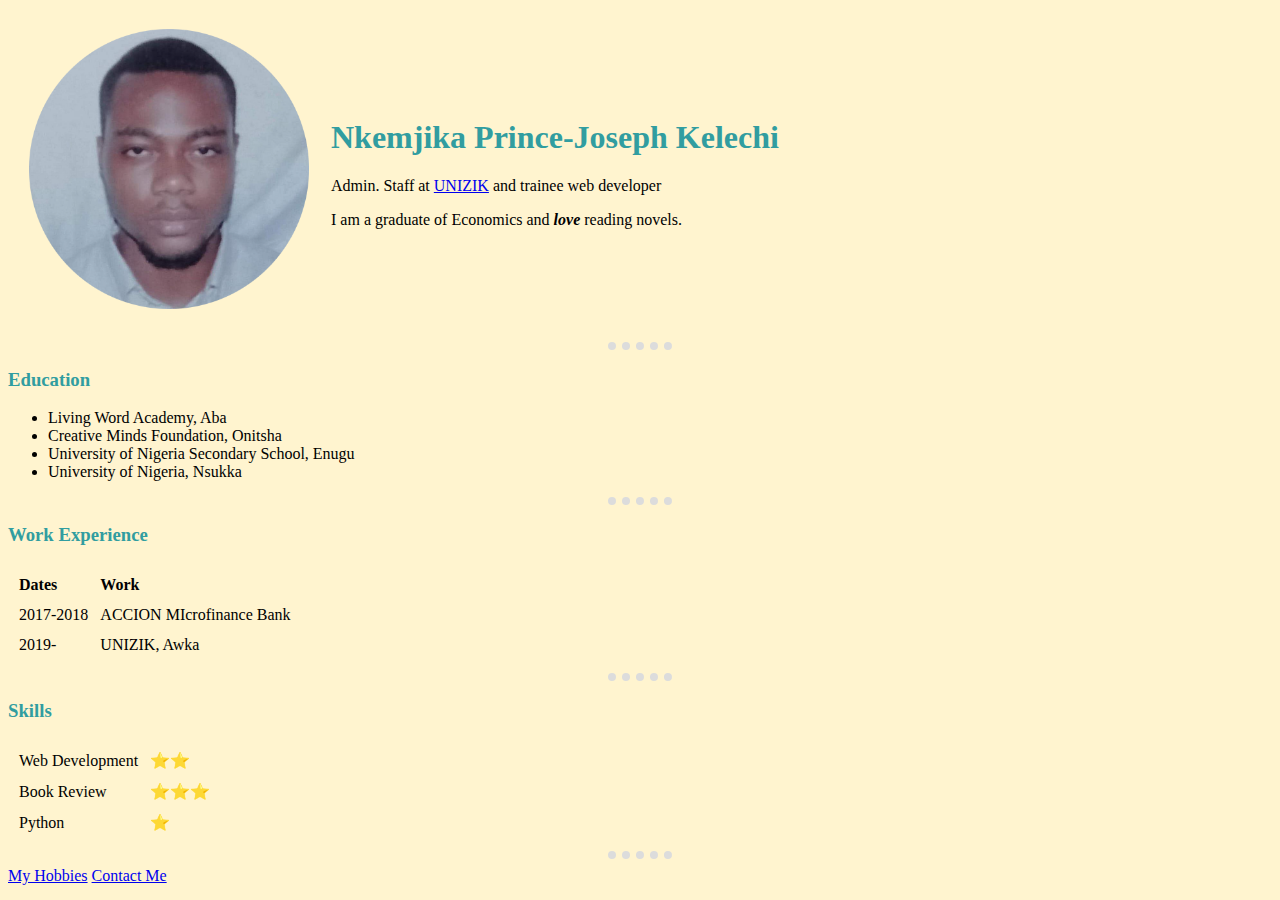
==== index.html @ f04be411 "omitted the 's' in line 7" ====
<!DOCTYPE html>
<html lang="en" dir="ltr">

<head>
  <meta charset="utf-8">
  <title>Kelechi's personal site</title>
  <link rel="stylesheet" href="css/styles.css">
</head>

<body>
  <table cellspacing="20">
    <tr>
      <td><img src="images/kc NAU5609-modified.png" height="280px" width="280px" alt="Kelechi passport photograph"></td>
      <td>
        <h1>Nkemjika Prince-Joseph Kelechi</h1>
        <p>Admin. Staff at <a href="https://unizik.edu.ng/">UNIZIK</a> and trainee web developer</p>
        <p>I am a graduate of Economics and <em><strong>love</strong></em> reading novels.</p>
      </td>
    </tr>
  </table>
  <hr>

  <h3>Education</h3>
  <ul>
    <li>Living Word Academy, Aba</li>
    <li>Creative Minds Foundation, Onitsha</li>
    <li>University of Nigeria Secondary School, Enugu</li>
    <li>University of Nigeria, Nsukka</li>
  </ul>

<hr>
  <h3>Work Experience</h3>
  <table cellspacing="10">
    <thead>
      <tr>
        <td><strong>Dates</strong></td>
        <td><strong>Work</strong></td>
      </tr>
    </thead>
    <tbody>
      <tr>
        <td>2017-2018</td>
        <td>ACCION MIcrofinance Bank</td>
      </tr>
      <tr>
        <td>2019-</td>
        <td>UNIZIK, Awka</td>
      </tr>
    </tbody>
  </table>

<hr>
  <h3>Skills</h3>
  <table cellspacing='10'>
    <tr>
      <td>Web Development</td>
      <td>⭐⭐</td>
    </tr>
    <tr>
      <td>Book Review</td>
      <td>⭐⭐⭐</td>
    </tr>
    <tr>
      <td>Python</td>
      <td>⭐</td>
    </tr>


  </table>


  <hr>
  <a href="hobbies.html">My Hobbies</a>
  <a href="contact-me.html">Contact Me</a>


</body>

</html>
---- css/styles.css ----
body {
  background-color: #FFF4CF;
}
hr {
  border-style:none;
  border-top-style: dotted;
  width:5%;
  border-width:8px;
  border-color:gainsboro;
}
h1{color: #319DA0}
h3{color: #319DA0}
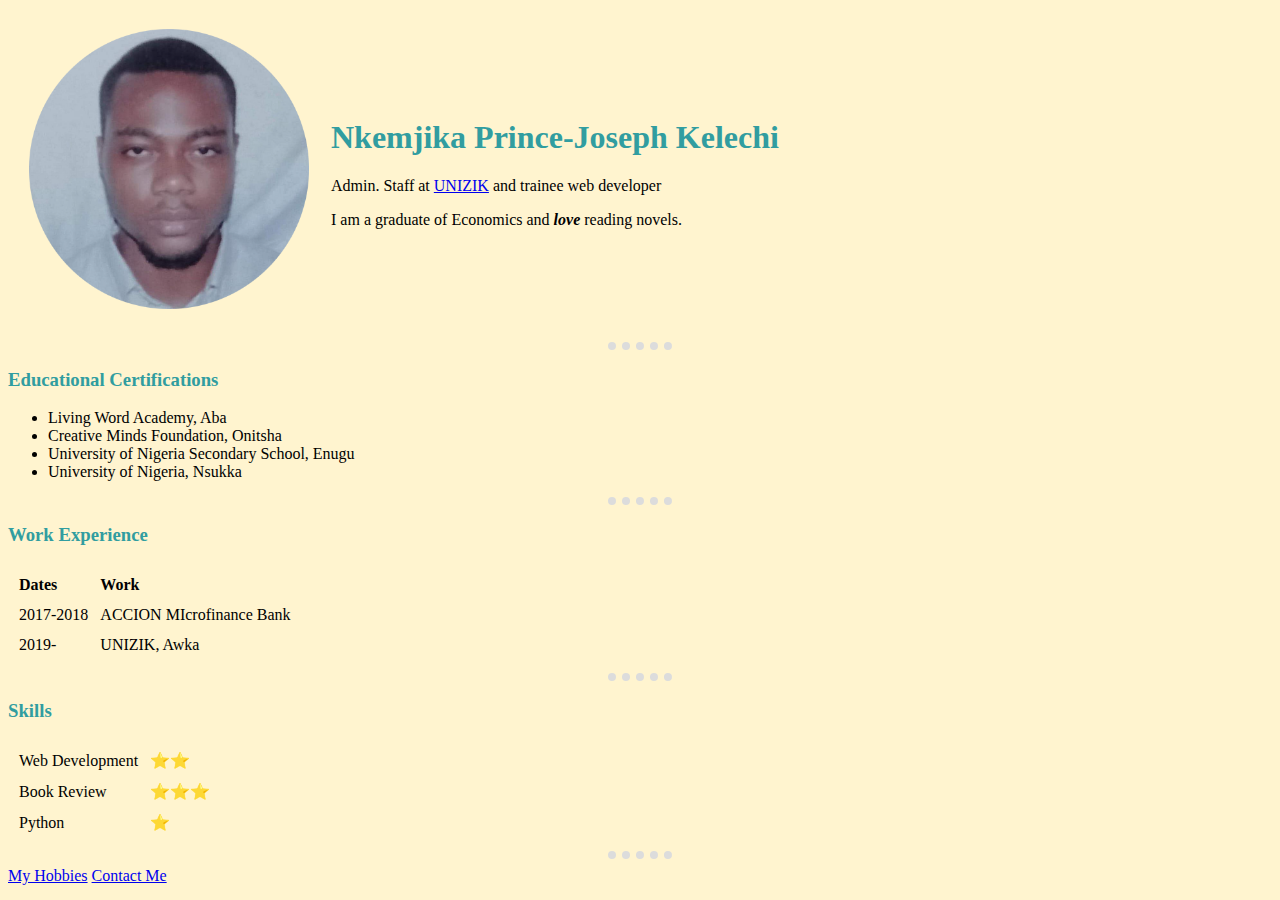
==== commit fc4ab87e: "Update index.html" ====
--- a/index.html
+++ b/index.html
@@ -20,7 +20,7 @@
   </table>
   <hr>
 
-  <h3>Education</h3>
+  <h3>Educational Certifications</h3>
   <ul>
     <li>Living Word Academy, Aba</li>
     <li>Creative Minds Foundation, Onitsha</li>
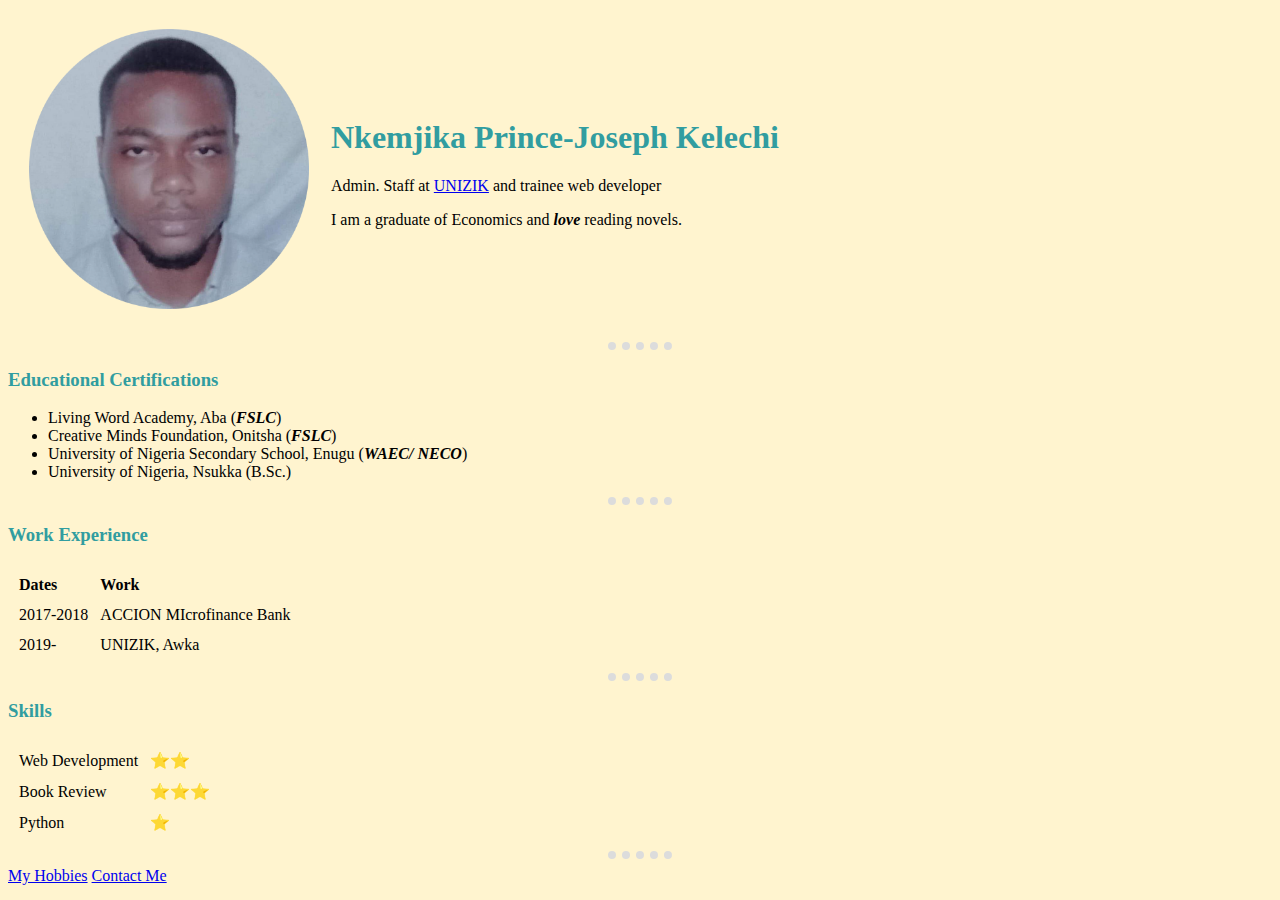
==== commit 23149cff: "made changes the <h3> educational certifications" ====
--- a/index.html
+++ b/index.html
@@ -21,12 +21,12 @@
   <hr>
 
   <h3>Educational Certifications</h3>
-  <ul>
-    <li>Living Word Academy, Aba</li>
-    <li>Creative Minds Foundation, Onitsha</li>
-    <li>University of Nigeria Secondary School, Enugu</li>
-    <li>University of Nigeria, Nsukka</li>
-  </ul>
+    <ul>
+      <li>Living Word Academy, Aba (<em><strong>FSLC</strong></em>)</li>
+      <li>Creative Minds Foundation, Onitsha (<strong><em>FSLC</em></strong>)</li>
+      <li>University of Nigeria Secondary School, Enugu (<em><strong>WAEC/ NECO</strong></em>)</li>
+      <li>University of Nigeria, Nsukka (B.Sc.)</li>
+    </ul>
 
 <hr>
   <h3>Work Experience</h3>
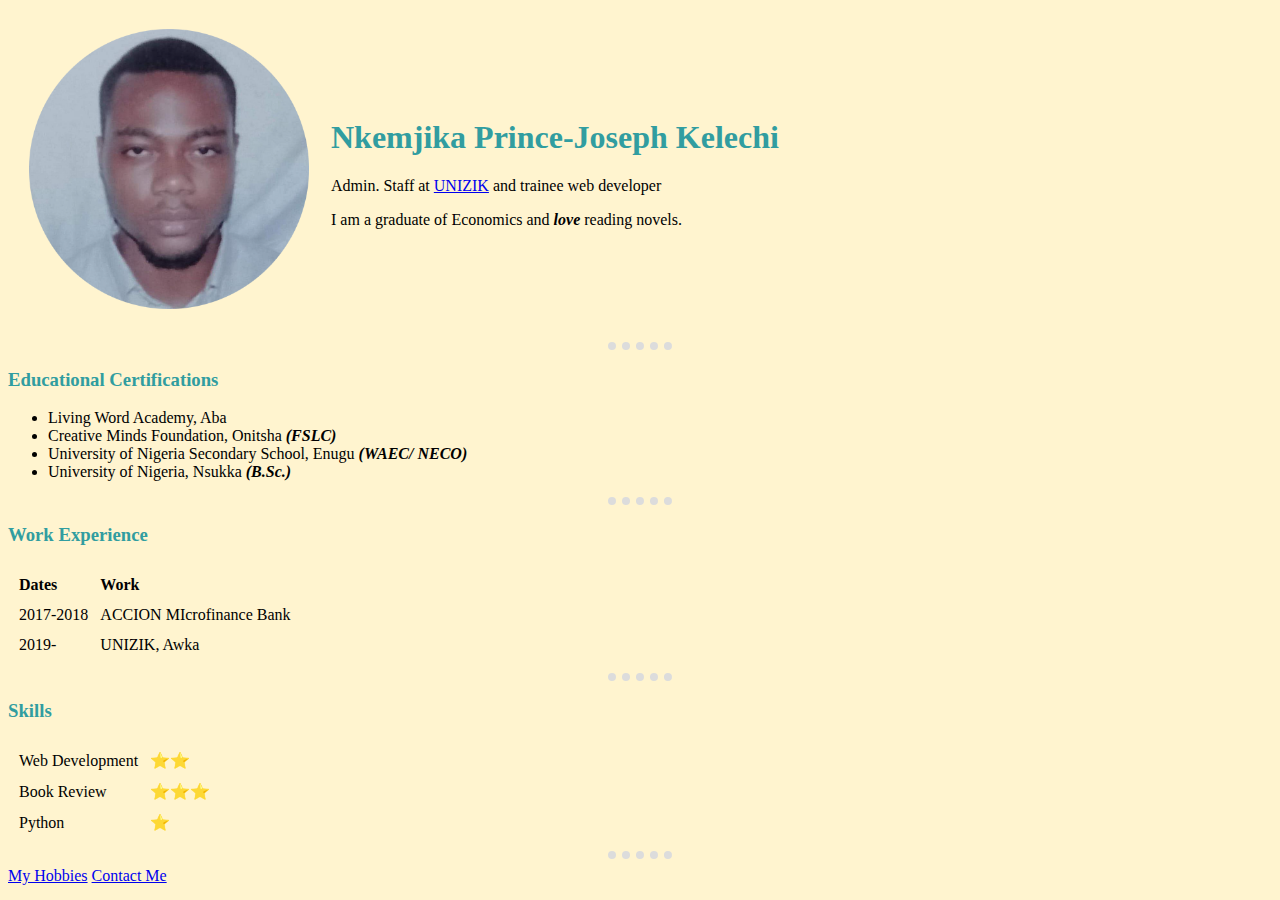
==== commit e6006e77: "Update index.html" ====
--- a/index.html
+++ b/index.html
@@ -22,10 +22,10 @@
 
   <h3>Educational Certifications</h3>
     <ul>
-      <li>Living Word Academy, Aba (<em><strong>FSLC</strong></em>)</li>
-      <li>Creative Minds Foundation, Onitsha (<strong><em>FSLC</em></strong>)</li>
-      <li>University of Nigeria Secondary School, Enugu (<em><strong>WAEC/ NECO</strong></em>)</li>
-      <li>University of Nigeria, Nsukka (B.Sc.)</li>
+      <li>Living Word Academy, Aba </li>
+      <li>Creative Minds Foundation, Onitsha <strong><em>(FSLC)</strong></em></li>
+      <li>University of Nigeria Secondary School, Enugu <em><strong>(WAEC/ NECO)</strong></em></li>
+      <li>University of Nigeria, Nsukka <em><strong>(B.Sc.)</em></strong></li>
     </ul>
 
 <hr>
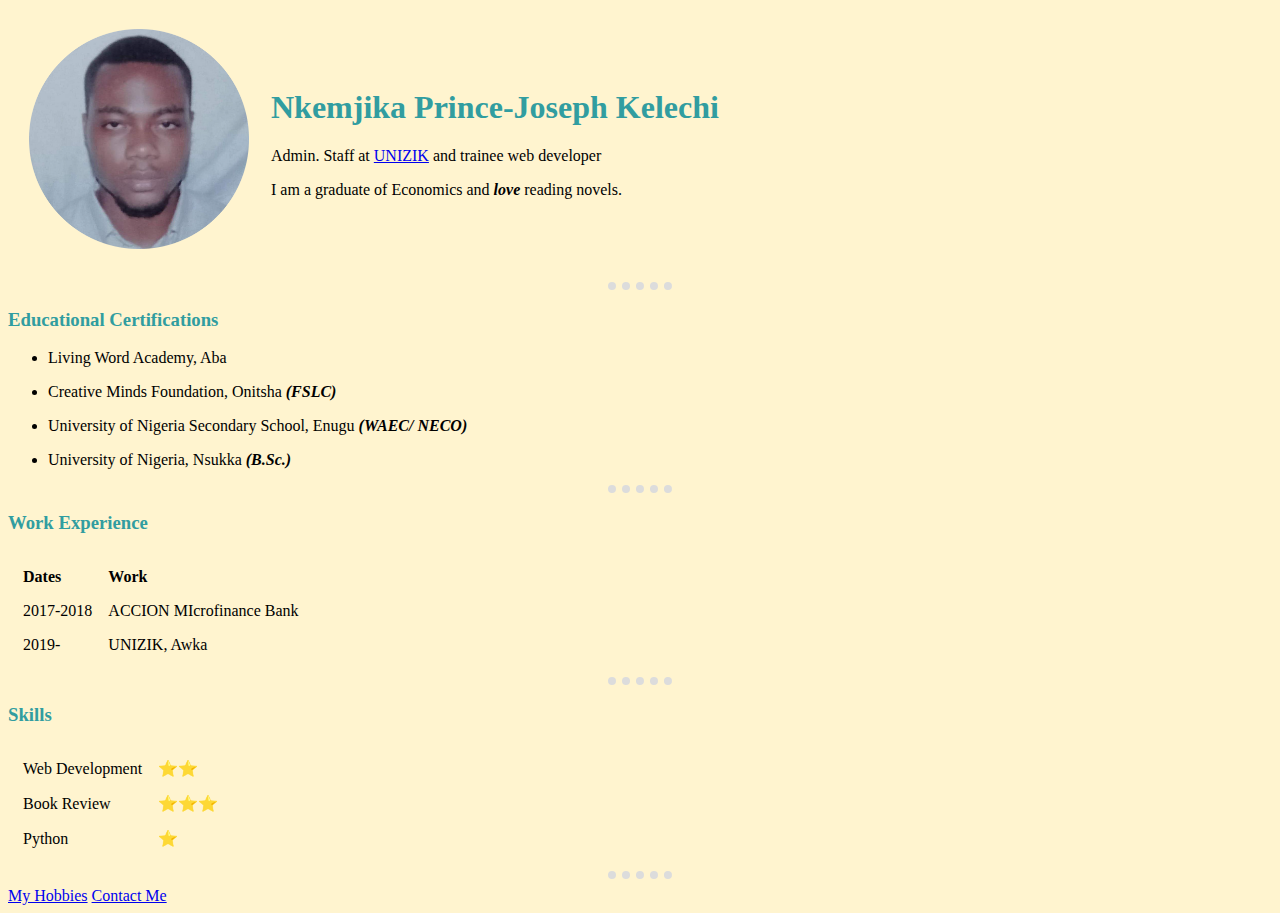
==== commit d32fe6e3: "updated index.html" ====
--- a/index.html
+++ b/index.html
@@ -1,79 +1,85 @@
 <!DOCTYPE html>
 <html lang="en" dir="ltr">
 
-<head>
-  <meta charset="utf-8">
-  <title>Kelechi's personal site</title>
-  <link rel="stylesheet" href="css/styles.css">
-</head>
+  <head>
+    <meta charset="utf-8">
+    <title>Kelechi's Curriculum Vitae</title>
+    <link rel="stylesheet" href="css/styles.css">
 
-<body>
-  <table cellspacing="20">
-    <tr>
-      <td><img src="images/kc NAU5609-modified.png" height="280px" width="280px" alt="Kelechi passport photograph"></td>
-      <td>
-        <h1>Nkemjika Prince-Joseph Kelechi</h1>
-        <p>Admin. Staff at <a href="https://unizik.edu.ng/">UNIZIK</a> and trainee web developer</p>
-        <p>I am a graduate of Economics and <em><strong>love</strong></em> reading novels.</p>
-      </td>
-    </tr>
-  </table>
-  <hr>
+    </head>
 
-  <h3>Educational Certifications</h3>
+  <body>
+    <table cellspacing="20">
+      <tr>
+        <td><img src="images/kc NAU5609-modified.png" height="220px" width="220px" alt="Kelechi passport photograph"></td>
+        <td>
+          <h1>Nkemjika Prince-Joseph Kelechi</h1>
+          <p>Admin. Staff at <a href="https://unizik.edu.ng/">UNIZIK</a> and trainee web developer</p>
+          <p>I am a graduate of Economics and
+            <em>
+              <strong>love</strong>
+            </em>
+            reading novels.</p>
+        </td>
+      </tr>
+    </table>
+    <hr>
+
+    <h3 class="education">Educational Certifications</h3>
     <ul>
-      <li>Living Word Academy, Aba </li>
-      <li>Creative Minds Foundation, Onitsha <strong><em>(FSLC)</strong></em></li>
-      <li>University of Nigeria Secondary School, Enugu <em><strong>(WAEC/ NECO)</strong></em></li>
-      <li>University of Nigeria, Nsukka <em><strong>(B.Sc.)</em></strong></li>
+      <li><p>Living Word Academy, Aba</p></li>
+      <li><p>Creative Minds Foundation, Onitsha <strong><em>(FSLC)</em></strong></p></li>
+      <li><p>University of Nigeria Secondary School, Enugu <em><strong>(WAEC/ NECO)</strong></em></p></li>
+      <li><p>University of Nigeria, Nsukka <em><strong>(B.Sc.)</strong></em></p></li>
     </ul>
 
-<hr>
-  <h3>Work Experience</h3>
-  <table cellspacing="10">
-    <thead>
+    <hr>
+    <h3>Work Experience</h3>
+    <table cellspacing="14">
+      <thead>
+        <tr>
+          <td>
+            <strong>Dates</strong>
+          </td>
+          <td>
+            <strong>Work</strong>
+          </td>
+        </tr>
+      </thead>
+      <tbody>
+        <tr>
+          <td>2017-2018</td>
+          <td>ACCION MIcrofinance Bank</td>
+        </tr>
+        <tr>
+          <td>2019-</td>
+          <td>UNIZIK, Awka</td>
+        </tr>
+      </tbody>
+    </table>
+
+    <hr>
+    <h3>Skills</h3>
+    <table cellspacing='14'>
       <tr>
-        <td><strong>Dates</strong></td>
-        <td><strong>Work</strong></td>
-      </tr>
-    </thead>
-    <tbody>
-      <tr>
-        <td>2017-2018</td>
-        <td>ACCION MIcrofinance Bank</td>
+        <td>Web Development</td>
+        <td>⭐⭐</td>
       </tr>
       <tr>
-        <td>2019-</td>
-        <td>UNIZIK, Awka</td>
+        <td>Book Review</td>
+        <td>⭐⭐⭐</td>
       </tr>
-    </tbody>
-  </table>
+      <tr>
+        <td>Python</td>
+        <td>⭐</td>
+      </tr>
 
-<hr>
-  <h3>Skills</h3>
-  <table cellspacing='10'>
-    <tr>
-      <td>Web Development</td>
-      <td>⭐⭐</td>
-    </tr>
-    <tr>
-      <td>Book Review</td>
-      <td>⭐⭐⭐</td>
-    </tr>
-    <tr>
-      <td>Python</td>
-      <td>⭐</td>
-    </tr>
+    </table>
 
+    <hr>
+    <a href="hobbies.html">My Hobbies</a>
+    <a href="contact-me.html">Contact Me</a>
 
-  </table>
-
-
-  <hr>
-  <a href="hobbies.html">My Hobbies</a>
-  <a href="contact-me.html">Contact Me</a>
-
-
-</body>
+  </body>
 
 </html>
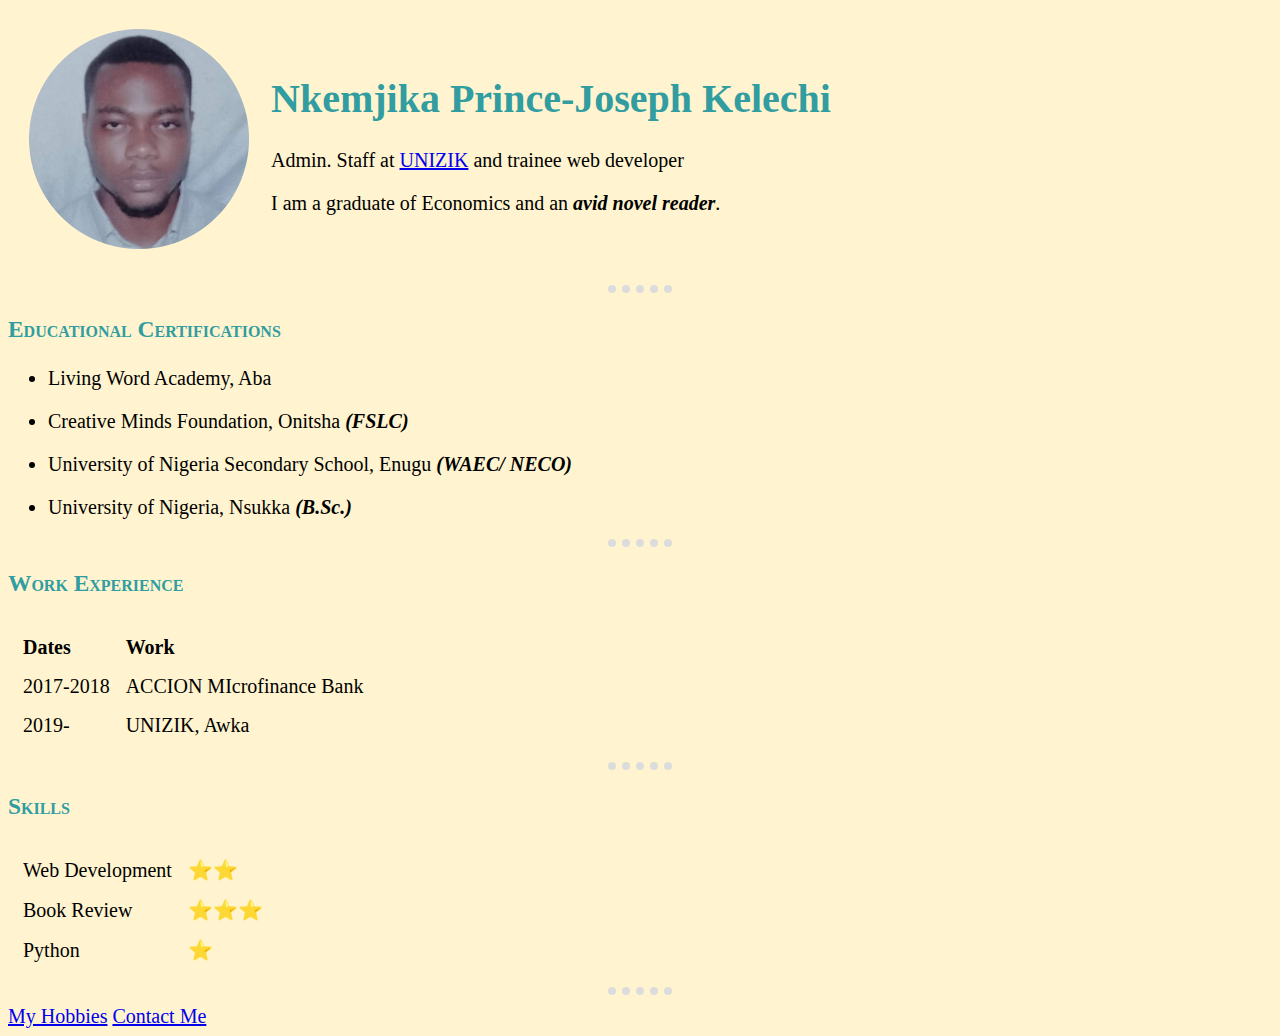
==== commit 5f5e42f4: "Update index.html" ====
--- a/index.html
+++ b/index.html
@@ -15,11 +15,9 @@
         <td>
           <h1>Nkemjika Prince-Joseph Kelechi</h1>
           <p>Admin. Staff at <a href="https://unizik.edu.ng/">UNIZIK</a> and trainee web developer</p>
-          <p>I am a graduate of Economics and
-            <em>
-              <strong>love</strong>
-            </em>
-            reading novels.</p>
+          <p>I am a graduate of Economics and an <em><strong>avid novel reader</strong></em>.</p>
+              
+            
         </td>
       </tr>
     </table>
--- a/css/styles.css
+++ b/css/styles.css
@@ -1,5 +1,7 @@
 body {
   background-color: #FFF4CF;
+  font-family: Garamond;
+  font-size: 20px;
 }
 hr {
   border-style:none;
@@ -8,5 +10,21 @@
   border-width:8px;
   border-color:gainsboro;
 }
-h1{color: #319DA0}
-h3{color: #319DA0}
+h1{
+  color: #319DA0;
+  font-weight: bolder;
+  font-family: Century;
+  font-size: 40px;
+}
+h3{
+  color: #319DA0;
+  font-family: Tahoma;
+  font-variant: small-caps;
+}
+/*
+.education{
+   color: #319DA0;
+  font-family: Tahoma;
+  font-variant: small-caps;
+}
+*/
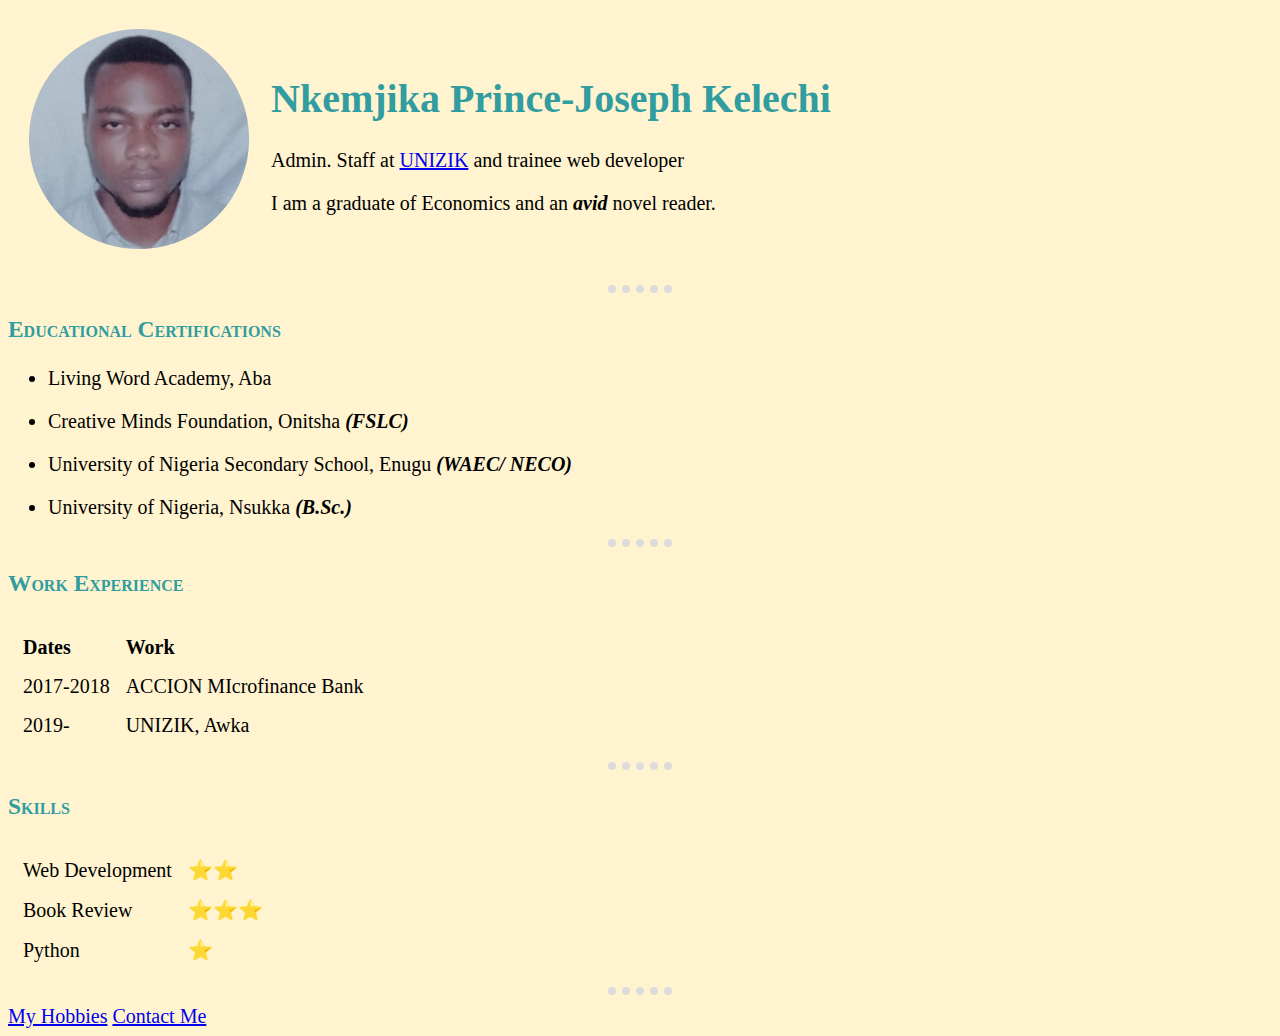
==== commit 900b4820: "changed 'love' to 'avid'" ====
--- a/index.html
+++ b/index.html
@@ -15,7 +15,7 @@
         <td>
           <h1>Nkemjika Prince-Joseph Kelechi</h1>
           <p>Admin. Staff at <a href="https://unizik.edu.ng/">UNIZIK</a> and trainee web developer</p>
-          <p>I am a graduate of Economics and an <em><strong>avid novel reader</strong></em>.</p>
+          <p>I am a graduate of Economics and an <em><strong>avid</strong></em> novel reader.</p>
               
             
         </td>
